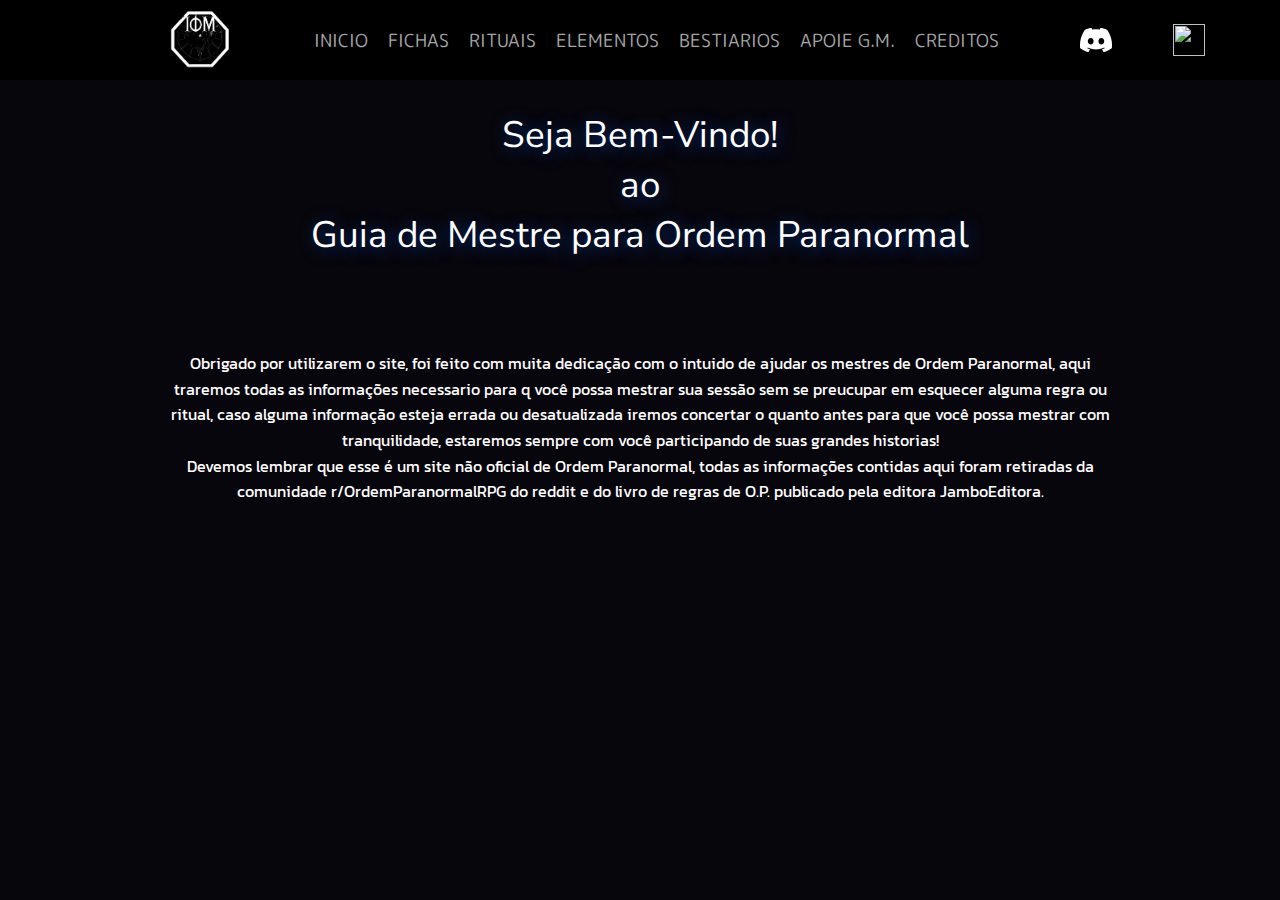
==== index.html @ f0b5be92 "Update index.html" ====
<!DOCTYPE html>
  <head>
    <meta charset="UTF-8" />
    <meta http-equiv="X-UA-Compatible" content="IE=edge" />
    <meta name="viewport" content="width=device-width, initial-scale=1.0" />
    <link rel="stylesheet" href="/assets/css/style.css" />
    <link
      rel="icon"
      href="assets/img/Captura de tela 2023-03-20 200227-depositphotos-bgremover.png"
    />
    <title>RPG Paranormal: Guia do Mestre</title>
  </head>
  <body>
    <header>
      <div id="logo-menu">
        <img src="assets/img/zyro-image.png"/>
      </div>

      <div id="botoes-menu">
        <a href="index.html">INICIO</a>
        <a href="pages/fichas.html">FICHAS</a>
        <a href="pages/rituais.html">RITUAIS</a>
        <a href="pages/elementos.html">ELEMENTOS</a>
        <a href="pages/bestiarios.html">BESTIARIOS</a>
        <a href="/pages/apoie.html">APOIE G.M.</a>
        <a href="/pages/credito.html">CREDITOS</a>
      </div>

      <a href="http://youtube.com"
        id="discord">
        <img src="/assets/img/discordia.png" alt="" />
      </a>

      <a href="https://drive.google.com/drive/u/2/folders/13PumGaJ3tuo80K-I9SkMS5hJDpNp-jxl" id="drive">
        <img src="../assets/img/google-drive.png" alt="" />
      </a>

    </header>
    <main>
      <div class="container">
        <div id="titul" class="titulo">
          <p>Seja Bem-Vindo!<br>ao<br>Guia de Mestre para Ordem Paranormal</p>
        </div>

        <div class="sobre">
          <div class="text-v2">
            <p>
              Obrigado por utilizarem o site, foi feito com muita dedicação com o
              intuido de ajudar os mestres de Ordem Paranormal, aqui traremos
              todas as informações necessario para q você possa mestrar sua sessão
              sem se preucupar em esquecer alguma regra ou ritual, caso alguma
              informação esteja errada ou desatualizada iremos concertar o quanto
              antes para que você possa mestrar com tranquilidade, estaremos
              sempre com você participando de suas grandes historias!
            </p>

            <p>
              Devemos lembrar que esse é um site não oficial de Ordem Paranormal,
              todas as informações contidas aqui foram retiradas da comunidade
              r/OrdemParanormalRPG do reddit e do livro de regras de O.P.
              publicado pela editora JamboEditora.
            </p>
          </div>
        </div>
      </div>
    </main>

    
  </body>
</html>
---- assets/css/style.css ----
@import url("https://fonts.googleapis.com/css2?family=Chivo+Mono:wght@600&family=Kanit&family=M+PLUS+Rounded+1c&family=Nunito+Sans&display=swap");
@import url("https://fonts.googleapis.com/css2?family=Kanit&family=M+PLUS+Rounded+1c&display=swap");

body {
  margin: 0;

  background-color: #07060c;
}

p {
  margin: 0;
}

strong {
  font-family: "Nunito Sans";
  font-size: 0.9rem;
  color: red;

  margin-left: 0.4rem;
  text-align: left;
  float: left;
}
a {
  color:white;
  text-decoration: none;
}

img  {
  width: 100%;
  height: 100%;
}

header {
  width: 100%;
  height: 5em;

  display: flex;
  position: fixed;
  z-index: 2;

  background-color: #010001;
}

main{
  padding-top: 30px;
}

.editores{
  color: rgb(195, 199, 201);
  transition: color 0.2s ease;
}

.editores:hover{
  color: white;
}

.centralizar{
  width: 80%;
  height: auto;

  display: flex;
  align-items: top;
  justify-content: center;

  margin: 1rem 0 0 0;
}

#logo-menu img {
  display: block;
  width: 5rem;
  height: 5rem;

  float: left;

  margin-left: 10rem;
}

#botoes-menu {

  margin: 0 auto;

  display: flex;
  align-items: center;
}

#botoes-menu a {

  font-family: "M PLUS Rounded 1c";
  font-size: 1.1rem;
  color: rgb(164, 166, 167);

  border: none;
  padding: 25px 10px;

  transition: color 0.3s ease;
  background-color: transparent;
}

#botoes-menu a:hover {
  color: white;

  cursor: pointer;
}

#discord {
  width: 3rem;
  height: 3rem;

  display: flex;
  align-items: center;
  justify-content: center;

  border-radius: 2rem;
  margin-top: 1rem;
  margin-right: 10rem;

  transition: background-color 0.3s ease;
  background-color: transparent;
}

#discord:hover {
  background-color: rgb(126, 123, 118, 0.3);
}

#discord img {
  width: 2rem;
  height: 2rem;
}

#drive {
  width: 3rem;
  height: 3rem;

  display: flex;
  align-items: center;
  justify-content: center;

  border-radius: 2rem;
  margin-top: 1rem;
  margin-left: 91%;

  position: absolute;

  transition: background-color 0.3s ease;
  background-color: transparent;
}

#drive:hover {
  background-color: rgb(126, 123, 118, 0.3);
}

#drive img {
  width: 2rem;
  height: 2rem;
}

.container {
  width: 75%;
  margin: 0 auto;
  margin-top: 5rem;
}
#titulo {
  width: 100%;
  height: 8rem;

  margin-top: 3rem;
  border-bottom: 0.01rem solid #010001;

  font-family: "Kanit";
  font-size: 1.5rem;
  color: white;
  
  display: flex;
  text-align: center;
  justify-content: center;
  
  line-height: 1.8rem;
  text-shadow: 0.01rem 0.01rem 0.4rem yellow;
  
  margin-top: 1rem;
}

.title1 {
  width: 20.4rem;

  text-align: center;

  font-family: "Chivo Mono";
  font-size: 2rem;
  color: white;

  text-shadow: 0.1rem 0.1rem 1rem #003487;

  margin: 0 auto;

  margin-top: 10px;
}

.container h1 {
  height: 4rem;
  text-align: center;

  font-family: "M Plus Rounded 1c";
  font-size: 2.5rem;
  color: antiquewhite;

  text-shadow: 0.1rem 0.1rem 1rem #003487;

  margin: 0 auto;
}

.container p {
  display: flex;
  align-items: center;
  justify-content: center;
}

.container section {
  font-family: "Kanit";
  font: 1rem;
  color: white;

  text-align: justify;
  line-height: 1.6rem;
}

.lista-rituais {
  width: 100%;
  height: auto;

  display: flex;
  align-items: center;
  justify-content: center;

  margin: 0;
}
/*rituais*/
.container.ritual{

  border-radius: 1rem;
  width: 24rem;
  height: auto;

  margin: 0 0 0 1rem;

  top: 0;
  bottom: 1;

  background-color: rgb(18, 18, 18, 0.6);
}
.container.ritual h2 {
  height: 1rem;

  font-family: "Nunito Sans";
  font-size: 1rem;
  color: white;

  margin-top: 0.3rem;
}
.container.ritual h1 {
  width: 100%;
  height: 1rem;

  font-family: "Chivo Mono";
  font: 1rem;
  color: white;

  text-shadow: 0.1rem 0.1rem 1rem #003487;
  font-size: large;

  margin-top: 1rem;

  text-align: left;
}

container.ritual p {
  width: 100%;

  font-family: "Nunito Sans";
  font-size: 0.9rem;
  color: white;

  text-align: justify;

  margin-top: 0.5rem;
}

.text.rituais{
  width: 100%;
  height: auto;

  font-family: "Nunito Sans";
  font-size: 0.9rem;
  color: white;

  text-align: justify;
  
}

/*elementos*/
.sangue  {
  width: 4.5rem;
  height: 1.5rem;

  font-family: "Chivo Mono";
  font-size: 0.9rem;
  color: white;

  display: flex;
  align-items: center;
  justify-content: center;

  margin-top: 0.5rem;
  background-color: red;
}

.conhecimento {
  width: 8rem;
  height: 1.5rem;

  font-family: "Chivo Mono";
  font-size: 0.9rem;
  color: white;

  display: flex;
  align-items: center;
  justify-content: center;

  margin-top: 0.5rem;
  background-color: rgb(150, 158, 0);
}

.energia {
  width: 5rem;
  height: 1.5rem;

  font-family: "Chivo Mono";
  font-size: 0.9rem;
  color: white;

  display: flex;
  align-items: center;
  justify-content: center;

  margin-top: 0.5rem;
  background-color: rgb(117, 10, 135);
}

.morte {
  width: 4.5rem;
  height: 1.5rem;

  font-family: "Chivo Mono";
  font-size: 0.9rem;
  color: white;

  display: flex;
  align-items: center;
  justify-content: center;

  margin-top: 0.5rem;
  background-color: rgb(0, 0, 0);
}

.medo {
  width: 3.4rem;
  height: 1.5rem;

  font-family: "Chivo Mono";
  font-size: 0.9rem;
  color: rgb(0, 0, 0);

  display: flex;
  align-items: center;
  justify-content: center;

  margin-top: 0.5rem;
  background-color: rgb(255, 255, 255);
}
/*fim elementos*/
/*fim rituais*/
.sobre {
  width: 100%;
  height: 19rem;

  display: flex;
  align-items: center;
  justify-content: center;

  margin-top: 1rem;
}

.sobre-text {
  width: 50rem;
  height: 19rem;
}

.sobre-text p {
  font-family: "M PLUS Rounded 1c";
  font-size: 0.9375rem;
  color: white;

  text-align: center;

  line-height: 1.2rem;
}

.table{
  width: 100%;
  height: 35rem;

  display: flex;


  font-family: "M PLUS Rounded 1c";
  color: white;
}

.com{
  width: 33.33%;
  height: 100%;
}

table{
  width: 23rem;
  text-align: center;

  border-collapse: separate;
  border-spacing: 0;

  font-size: 0.9rem;
}

.tit{
  color: #8e8a3e;
}

.tt{
  width: 5rem;

  border-spacing: none;
  text-align: center;
  background-color: rgb(112, 106, 106);
}

/*elementos rituais*/

.titulo-principal{
  width: 100%;
  height: auto;

  font-family: 'Nunito sans';
  font-size: 2.5rem;
  color: white;

  text-shadow: 0.1rem 0.1rem 1rem #003487;

  display: flex;
  align-items: center;
  justify-content: center;
}

.titulo{
  width: 100%;
  height: auto;

  font-family: 'Nunito sans';
  font-size: 2.3rem;
  color: white;

  text-align: center;
  text-shadow: 0.1rem 0.1rem 1rem #003487;

  margin-top: 4rem;
}

.text-base{
  width: 100%;
  height: auto;
}

.text-v1{
  width: 100%;
  height: auto;

  font-family: 'Kanit';
  font-size: 1rem;
  color: white;

  line-height: 1.6rem;
  text-align: justify;
}

.text-v2{
  width: 100%;
  height: auto;

  font-family: 'Kanit';
  font-size: 1rem;
  color: white;

  line-height: 1.6rem;
  text-align: center;
}

.image-elementos{
  width: 13rem;
  height: 13rem;

  float: left;
}

.cinco-elementos-img{
  width: 25rem;
  height: 15rem;

  margin-left: 23rem;
}

#sangue{
  text-shadow: 0.1rem 0.1rem 3rem rgb(255, 0, 0);
}

#conhecimento{
  text-shadow: 0.1rem 0.1rem 3rem rgb(225, 255, 0);
}

#energia{
  text-shadow: 0.1rem 0.1rem 3rem rgb(166, 0, 255);
}

#medo{
  text-shadow: 0.1rem 0.1rem 3rem rgb(255, 255, 255);
}

#morte{
  text-shadow: 0.1rem 0.1rem 3rem rgb(12, 11, 11);
}

/* fim elementos rituais*/

/* base origens */

.todas-origens{
  width: 100%;
  height: auto;

  display: flex;
  align-items: top;
  justify-content: center;

  margin-top: 1rem;
}

.base-origem{
  width: 15rem;
  height: auto;

  margin-left: 1rem;
}

.title-base{
  width: 100%;
  height: auto;

  font-family: 'Nunito sans';
  font-size: 1.5rem;
  color: white;

  text-shadow: 0.1rem 0.1rem 1rem #003487;

  border-bottom: 0.1rem solid white;
}

.text-base{
  font-family: 'Kanit';
  font-size: 0.9rem;
  color: white;

  text-align: justify;
  line-height: 1.4rem;
}

/* fim base origens */

/* Barra de Rolagem */

/* Fundo que corre */
::-webkit-scrollbar-track {
  background-color: #010001;
}

/* Fundo que corre */

::-webkit-scrollbar {
  width: 0.6rem;
  background: #010001;
}

/* Linha que desce */

::-webkit-scrollbar-thumb {
  background: rgba(7, 7, 6, 0.3);
  border-radius: 0.2rem;
  box-shadow: 0.1rem 0.1rem 1.1rem 0.01rem rgb(198, 4, 14, 0.7);
}
/*fim rituais*/
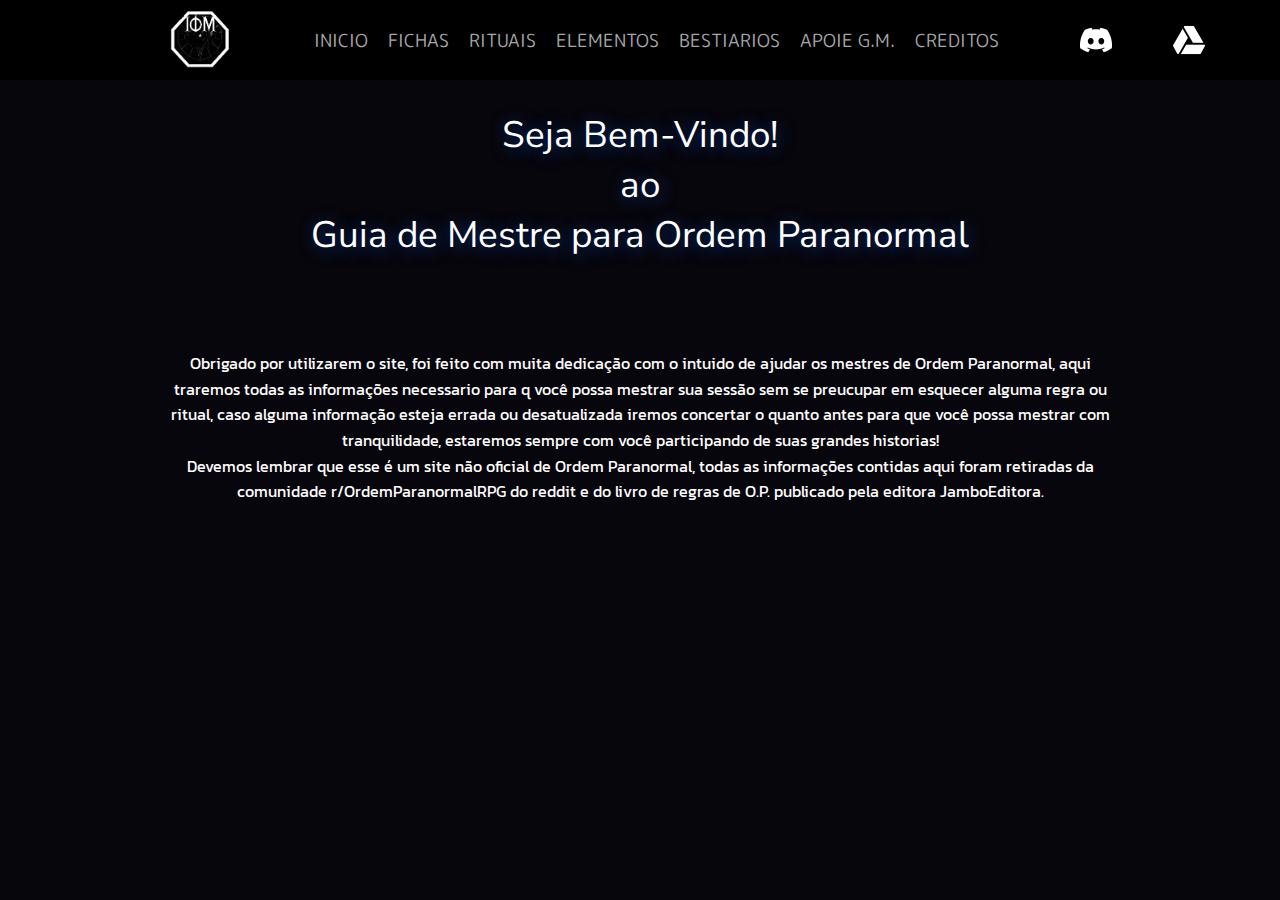
==== commit 7b296573: "Update index.html" ====
--- a/index.html
+++ b/index.html
@@ -3,32 +3,32 @@
     <meta charset="UTF-8" />
     <meta http-equiv="X-UA-Compatible" content="IE=edge" />
     <meta name="viewport" content="width=device-width, initial-scale=1.0" />
-    <link rel="stylesheet" href="/assets/css/style.css" />
+    <link rel="stylesheet" href="../assets/css/style.css" />
     <link
       rel="icon"
-      href="assets/img/Captura de tela 2023-03-20 200227-depositphotos-bgremover.png"
+      href="../assets/img/Captura de tela 2023-03-20 200227-depositphotos-bgremover.png"
     />
     <title>RPG Paranormal: Guia do Mestre</title>
   </head>
   <body>
     <header>
       <div id="logo-menu">
-        <img src="assets/img/zyro-image.png"/>
+        <img src="../assets/img/zyro-image.png"/>
       </div>
 
       <div id="botoes-menu">
-        <a href="index.html">INICIO</a>
-        <a href="pages/fichas.html">FICHAS</a>
-        <a href="pages/rituais.html">RITUAIS</a>
-        <a href="pages/elementos.html">ELEMENTOS</a>
-        <a href="pages/bestiarios.html">BESTIARIOS</a>
-        <a href="/pages/apoie.html">APOIE G.M.</a>
-        <a href="/pages/credito.html">CREDITOS</a>
+        <a href="../index.html">INICIO</a>
+        <a href="../pages/fichas.html">FICHAS</a>
+        <a href="../pages/rituais.html">RITUAIS</a>
+        <a href="../pages/elementos.html">ELEMENTOS</a>
+        <a href="../pages/bestiarios.html">BESTIARIOS</a>
+        <a href="../pages/apoie.html">APOIE G.M.</a>
+        <a href="../pages/credito.html">CREDITOS</a>
       </div>
 
       <a href="http://youtube.com"
         id="discord">
-        <img src="/assets/img/discordia.png" alt="" />
+        <img src="../assets/img/discordia.png" alt="" />
       </a>
 
       <a href="https://drive.google.com/drive/u/2/folders/13PumGaJ3tuo80K-I9SkMS5hJDpNp-jxl" id="drive">
--- a/assets/css/style.css
+++ b/assets/css/style.css
@@ -604,4 +604,3 @@
   border-radius: 0.2rem;
   box-shadow: 0.1rem 0.1rem 1.1rem 0.01rem rgb(198, 4, 14, 0.7);
 }
-/*fim rituais*/
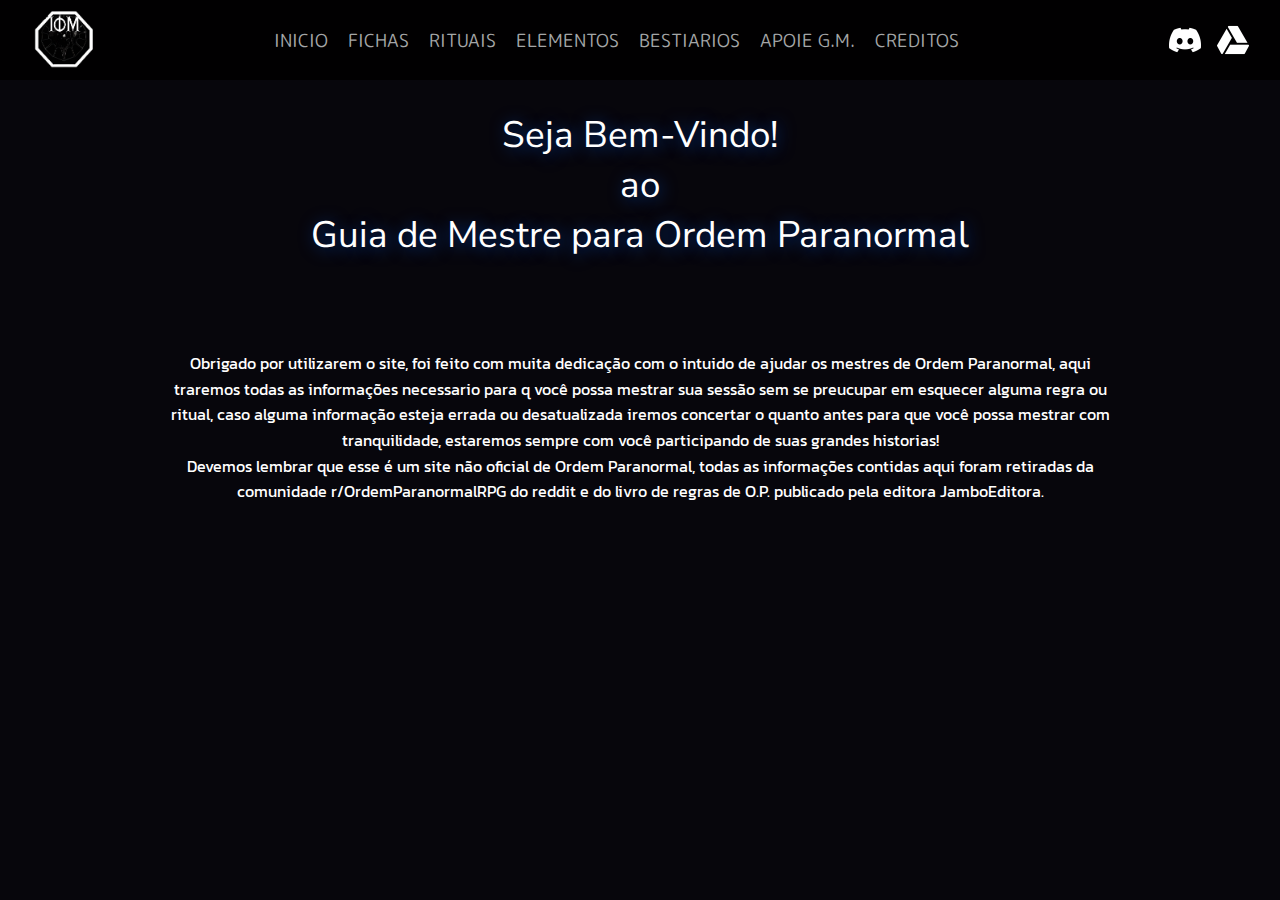
==== commit 1993a7ad: "Update index.html" ====
--- a/index.html
+++ b/index.html
@@ -3,37 +3,40 @@
     <meta charset="UTF-8" />
     <meta http-equiv="X-UA-Compatible" content="IE=edge" />
     <meta name="viewport" content="width=device-width, initial-scale=1.0" />
-    <link rel="stylesheet" href="../assets/css/style.css" />
+    <link rel="stylesheet" href="assets/css/style.css" />
     <link
       rel="icon"
-      href="../assets/img/Captura de tela 2023-03-20 200227-depositphotos-bgremover.png"
+      href="assets/img/Captura de tela 2023-03-20 200227-depositphotos-bgremover.png"
     />
     <title>RPG Paranormal: Guia do Mestre</title>
   </head>
   <body>
     <header>
       <div id="logo-menu">
-        <img src="../assets/img/zyro-image.png"/>
+        <img src="assets/img/zyro-image.png"/>
       </div>
 
       <div id="botoes-menu">
-        <a href="../index.html">INICIO</a>
-        <a href="../pages/fichas.html">FICHAS</a>
-        <a href="../pages/rituais.html">RITUAIS</a>
-        <a href="../pages/elementos.html">ELEMENTOS</a>
-        <a href="../pages/bestiarios.html">BESTIARIOS</a>
-        <a href="../pages/apoie.html">APOIE G.M.</a>
-        <a href="../pages/credito.html">CREDITOS</a>
+        <a href="index.html">INICIO</a>
+        <a href="pages/fichas.html">FICHAS</a>
+        <a href="pages/rituais.html">RITUAIS</a>
+        <a href="pages/elementos.html">ELEMENTOS</a>
+        <a href="pages/bestiarios.html">BESTIARIOS</a>
+        <a href="pages/apoie.html">APOIE G.M.</a>
+        <a href="pages/credito.html">CREDITOS</a>
       </div>
 
-      <a href="http://youtube.com"
-        id="discord">
-        <img src="../assets/img/discordia.png" alt="" />
-      </a>
+      <div class="links">
 
-      <a href="https://drive.google.com/drive/u/2/folders/13PumGaJ3tuo80K-I9SkMS5hJDpNp-jxl" id="drive">
-        <img src="../assets/img/google-drive.png" alt="" />
-      </a>
+        <a href="http://youtube.com" id="discord">
+          <img src="../assets/img/discordia.png" alt="" />
+        </a>
+
+        <a href="https://drive.google.com/drive/u/2/folders/13PumGaJ3tuo80K-I9SkMS5hJDpNp-jxl" id="drive">
+          <img src="../assets/img/google-drive.png" alt="" />
+        </a>
+
+      </div>
 
     </header>
     <main>
--- a/assets/css/style.css
+++ b/assets/css/style.css
@@ -1,5 +1,18 @@
 @import url("https://fonts.googleapis.com/css2?family=Chivo+Mono:wght@600&family=Kanit&family=M+PLUS+Rounded+1c&family=Nunito+Sans&display=swap");
 @import url("https://fonts.googleapis.com/css2?family=Kanit&family=M+PLUS+Rounded+1c&display=swap");
+@font-face {
+  font-family: 'FontDois';
+  src: url('/assets/font/Roman_New_Times.ttf') format('opentype');
+}
+@font-face {
+  font-family: 'MinhaFonte';
+  src: url('/assets/font/F-STEIN_.woff') format('woff');
+}
+@font-face {
+  font-family: 'FontUm';
+  src: url('/assets/font/SigilosDoOutroLado-Regular.ttf') format('truetype');
+}
+
 
 body {
   margin: 0;
@@ -35,6 +48,8 @@
   height: 5em;
 
   display: flex;
+  align-items: center;
+  justify-content: center;
   position: fixed;
   z-index: 2;
 
@@ -66,18 +81,20 @@
 }
 
 #logo-menu img {
-  display: block;
   width: 5rem;
   height: 5rem;
 
-  float: left;
-
-  margin-left: 10rem;
+  margin-right: 10rem;
+}
+
+#logo-menu{
+  display: flex;
+  align-items: center;
+  justify-content: center;
 }
 
 #botoes-menu {
-
-  margin: 0 auto;
+  margin: 0;
 
   display: flex;
   align-items: center;
@@ -85,7 +102,7 @@
 
 #botoes-menu a {
 
-  font-family: "M PLUS Rounded 1c";
+  font-family: 'M PLUS Rounded 1c';
   font-size: 1.1rem;
   color: rgb(164, 166, 167);
 
@@ -111,8 +128,6 @@
   justify-content: center;
 
   border-radius: 2rem;
-  margin-top: 1rem;
-  margin-right: 10rem;
 
   transition: background-color 0.3s ease;
   background-color: transparent;
@@ -136,10 +151,6 @@
   justify-content: center;
 
   border-radius: 2rem;
-  margin-top: 1rem;
-  margin-left: 91%;
-
-  position: absolute;
 
   transition: background-color 0.3s ease;
   background-color: transparent;
@@ -152,6 +163,14 @@
 #drive img {
   width: 2rem;
   height: 2rem;
+}
+
+.links{
+  width: auto;
+  height: auto;
+
+  display: flex;
+  margin-left: 12rem;
 }
 
 .container {
@@ -514,7 +533,9 @@
   width: 25rem;
   height: 15rem;
 
-  margin-left: 23rem;
+  display: flex;
+  align-items: center;
+  justify-content: center;
 }
 
 #sangue{
@@ -539,7 +560,7 @@
 
 /* fim elementos rituais*/
 
-/* base origens */
+/* base  */
 
 .todas-origens{
   width: 100%;
@@ -579,6 +600,115 @@
 
   text-align: justify;
   line-height: 1.4rem;
+}
+
+.ficha.base{
+  width: 100%;
+  height: 10rem;
+}
+
+.ficha.model{
+  width: 63%;
+  height: 30rem;
+
+  border-top: 0.5rem solid #000000;
+
+  background-image: url('https://www.designi.com.br/images/preview/10126733.jpg');
+  background-repeat: repeat-x;
+  background-color: #C3ADAB;
+}
+
+.status{
+  width: 50%;
+  height: auto;
+}
+
+
+.vd-base{
+  width: 100%;
+  height: 5rem;
+
+  display: flex;
+}
+
+.name{
+  width: 60%;
+  height: 5rem;
+
+  font-family: "FontDois";
+  font-size: 1.7rem;
+  color: white;
+
+  display: flex;
+  align-items: center;
+  justify-content: center;
+
+  text-align: left;
+
+  background-color: #A61723;
+}
+
+.vd{
+  width: 40%;
+  height: 5rem;
+
+  font-family: "MinhaFonte";
+  font-size: 2rem;
+  color: white;
+
+  display: flex;
+  align-items: center;
+  justify-content: center;
+
+  border-radius: 0 0rem 1rem 0rem;
+
+  background-color: #000000;
+}
+
+.title-mi{
+  width: 100%;
+  height: 2rem;
+
+  display: flex;
+  align-items: center;
+
+  font-family: 'Nunito Sans';
+  font-size: 0.8rem;
+}
+
+.base-at{
+  width: 100%;
+  height: 4rem;
+
+  display: flex;
+
+  border-top: 0.3rem solid #000000;
+}
+
+.sen{
+  width: auto;
+  height: 1.5rem;
+
+  font-family: 'Nunito Sans';
+  font-size: 1.4rem;
+  color: white;
+  
+ display: flex;
+ align-items: last baseline;
+
+  background-color: #000000;
+}
+
+.ba{
+  width: 7rem;
+  height: auto;
+
+  font-family: 'Nunito Sans';
+  font-size: 0.8rem;
+  color: black;
+
+  display: flex;
+  align-items: center;
 }
 
 /* fim base origens */
@@ -604,3 +734,162 @@
   border-radius: 0.2rem;
   box-shadow: 0.1rem 0.1rem 1.1rem 0.01rem rgb(198, 4, 14, 0.7);
 }
+
+@media screen and (max-width: 768px) {
+  /* Estilos para telas menores que 768px */
+
+  header{
+    width: auto;
+    height: 4rem;
+  }
+
+  #botoes-menu{
+    width: 70%;
+
+    display: block;
+    float: center;
+    margin-left: 1rem;
+
+    margin: 0;
+  }
+
+  #logo-menu img{
+    margin: 0;
+
+    display: none;
+  }
+
+  #botoes-menu a{
+    font-size: 0.9rem;
+    padding: 0;
+  }
+
+  #drive{
+    width: 2rem;
+    height: 2rem;
+
+    display: flex;
+    align-items: center;
+    justify-content: center;
+
+    margin-top: 0;
+    margin-left: 0rem;
+
+    position: relative;
+  }
+
+  #drive img{
+    width: 2rem;
+    height: 2rem;
+
+
+  }
+
+  #discord{
+    display: none;
+  }
+
+  .container{
+    width: 90%;
+  }
+
+  .titulo{
+    font-size: 1.3rem;
+  }
+
+  .sobre{
+    margin: 0;
+  }
+
+  .text-v1{
+    width: auto;
+    font-size: 0.8;
+  }
+
+  .text-v2{
+    font-size: 1rem;
+
+    margin-top: 10rem;
+    
+  }
+
+  .todas-origens{
+    display: block;
+  }
+
+  .base-origem{
+    width: 90%;
+  }
+
+  .text-base{
+    width: 100%;
+    height: auto;
+    text-align: justify;
+  }
+
+  .titulo-principal{
+    font-size: 1.5rem;
+    text-align: center;
+  }
+
+  .title-base{
+    text-shadow: 0rem 0rem rem blue;
+  }
+
+  .cinco-elementos-img{
+    width: 100%;
+    height: auto;
+
+    display: flex;
+    align-items: center;
+    justify-content: center;
+  }
+
+  .cinco-elementos-img img{
+    margin: 0;
+  }
+
+  .com{
+    width: 10%;
+    height: auto;
+
+    display: block;
+  }
+
+  .table{
+    width: auto;
+    height: auto;
+
+    display: block;
+  }
+
+  .red{
+    font-size: 0.9rem;
+    color: red;
+  }
+
+  .container.ritual{
+    display: block;
+    margin-left: 0.5rem;
+  }
+
+  .lista-rituais{
+    display: block;
+  }
+
+  .main{
+    display: block;
+  }
+
+  .centralizar{
+    display: block;
+  }
+
+  .links{
+    margin-left: 0;
+  }
+}
+
+@media screen and (max-width: 480px) {
+  /* Estilos para telas menores que 480px */
+}
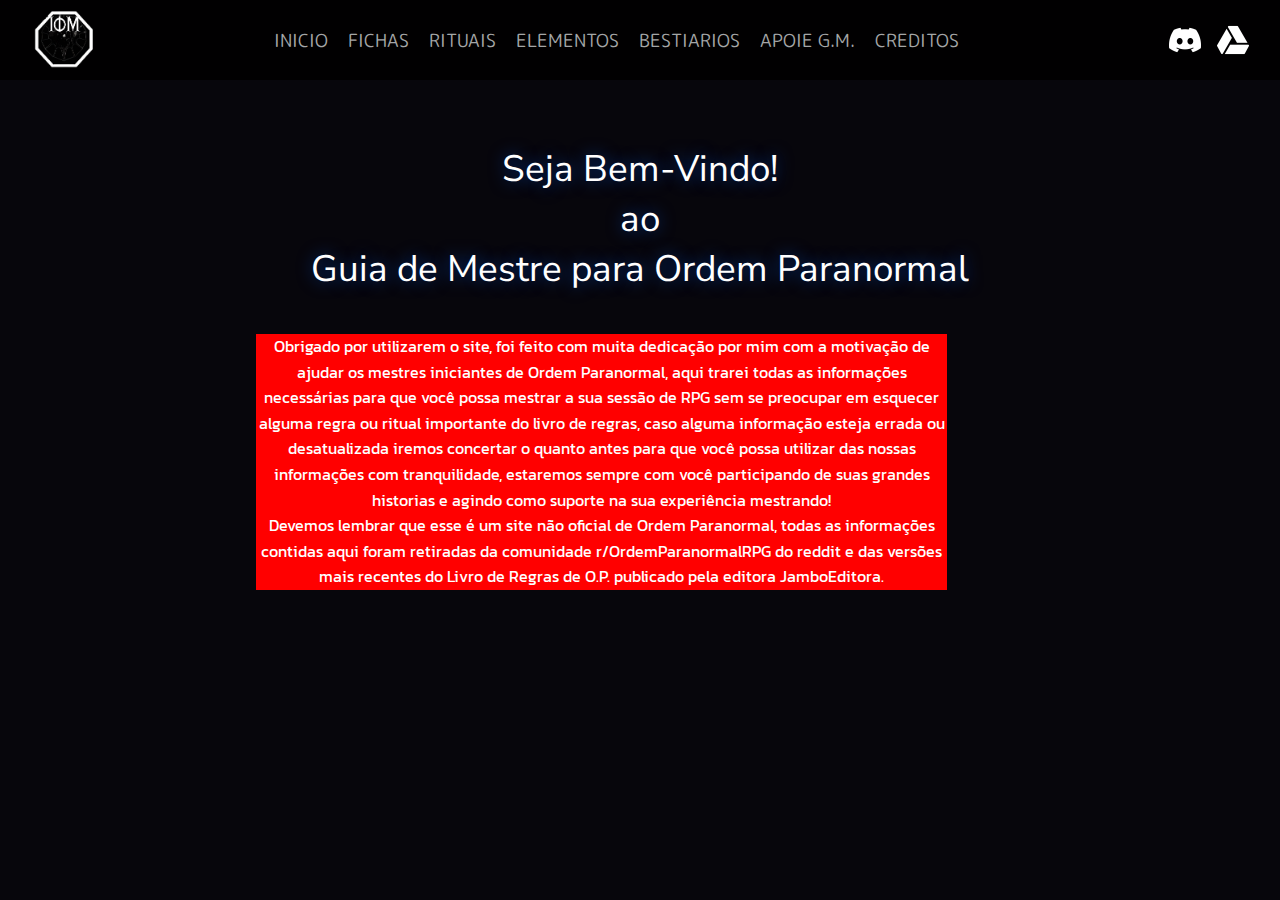
==== commit b7b384d0: "Update index.html" ====
--- a/index.html
+++ b/index.html
@@ -29,11 +29,11 @@
       <div class="links">
 
         <a href="http://youtube.com" id="discord">
-          <img src="../assets/img/discordia.png" alt="" />
+          <img src="assets/img/discordia.png" alt="" />
         </a>
 
         <a href="https://drive.google.com/drive/u/2/folders/13PumGaJ3tuo80K-I9SkMS5hJDpNp-jxl" id="drive">
-          <img src="../assets/img/google-drive.png" alt="" />
+          <img src="assets/img/google-drive.png" alt="" />
         </a>
 
       </div>
@@ -48,20 +48,11 @@
         <div class="sobre">
           <div class="text-v2">
             <p>
-              Obrigado por utilizarem o site, foi feito com muita dedicação com o
-              intuido de ajudar os mestres de Ordem Paranormal, aqui traremos
-              todas as informações necessario para q você possa mestrar sua sessão
-              sem se preucupar em esquecer alguma regra ou ritual, caso alguma
-              informação esteja errada ou desatualizada iremos concertar o quanto
-              antes para que você possa mestrar com tranquilidade, estaremos
-              sempre com você participando de suas grandes historias!
+                Obrigado por utilizarem o site, foi feito com muita dedicação por mim com a motivação de ajudar os mestres iniciantes de Ordem Paranormal, aqui trarei todas as informações necessárias para que você possa mestrar a sua sessão de RPG sem se preocupar em esquecer alguma regra ou ritual importante do livro de regras, caso alguma informação esteja errada ou desatualizada iremos concertar o quanto antes para que você possa utilizar das nossas informações com tranquilidade, estaremos sempre com você participando de suas grandes historias e agindo como suporte na sua experiência mestrando!
             </p>
 
             <p>
-              Devemos lembrar que esse é um site não oficial de Ordem Paranormal,
-              todas as informações contidas aqui foram retiradas da comunidade
-              r/OrdemParanormalRPG do reddit e do livro de regras de O.P.
-              publicado pela editora JamboEditora.
+                Devemos lembrar que esse é um site não oficial de Ordem Paranormal, todas as informações contidas aqui foram retiradas da comunidade r/OrdemParanormalRPG do reddit e das versões mais recentes do Livro de Regras de O.P. publicado pela editora JamboEditora.
             </p>
           </div>
         </div>
--- a/assets/css/style.css
+++ b/assets/css/style.css
@@ -57,7 +57,14 @@
 }
 
 main{
-  padding-top: 30px;
+  width: 100%;
+  height: auto;
+
+  display: flex;
+  align-items: center;
+  justify-content: center;
+
+
 }
 
 .editores{
@@ -70,14 +77,14 @@
 }
 
 .centralizar{
-  width: 80%;
+  width: 100%;
   height: auto;
 
   display: flex;
   align-items: top;
   justify-content: center;
 
-  margin: 1rem 0 0 0;
+  margin-top: 1rem;
 }
 
 #logo-menu img {
@@ -85,12 +92,14 @@
   height: 5rem;
 
   margin-right: 10rem;
+  user-select: none;
 }
 
 #logo-menu{
   display: flex;
   align-items: center;
   justify-content: center;
+  user-select: none;
 }
 
 #botoes-menu {
@@ -131,6 +140,7 @@
 
   transition: background-color 0.3s ease;
   background-color: transparent;
+  user-select: none;
 }
 
 #discord:hover {
@@ -154,6 +164,7 @@
 
   transition: background-color 0.3s ease;
   background-color: transparent;
+  user-select: none;
 }
 
 #drive:hover {
@@ -174,8 +185,8 @@
 }
 
 .container {
-  width: 75%;
-  margin: 0 auto;
+  width: 60%;
+
   margin-top: 5rem;
 }
 #titulo {
@@ -399,7 +410,7 @@
 /*fim elementos*/
 /*fim rituais*/
 .sobre {
-  width: 100%;
+  width: 90%;
   height: 19rem;
 
   display: flex;
@@ -429,25 +440,31 @@
   height: 35rem;
 
   display: flex;
+  align-items: center;
+  justify-content: center;
 
 
   font-family: "M PLUS Rounded 1c";
   color: white;
+
 }
 
 .com{
   width: 33.33%;
   height: 100%;
+
+  margin-left: 1rem;
+
 }
 
 table{
-  width: 23rem;
+  width: 18rem;
   text-align: center;
 
   border-collapse: separate;
   border-spacing: 0;
 
-  font-size: 0.9rem;
+  font-size: 0.7rem;
 }
 
 .tit{
@@ -455,7 +472,7 @@
 }
 
 .tt{
-  width: 5rem;
+  width: 4rem;
 
   border-spacing: none;
   text-align: center;
@@ -488,7 +505,7 @@
   color: white;
 
   text-align: center;
-  text-shadow: 0.1rem 0.1rem 1rem #003487;
+  text-shadow: 0rem 0rem 1rem #003487;
 
   margin-top: 4rem;
 }
@@ -496,6 +513,13 @@
 .text-base{
   width: 100%;
   height: auto;
+}
+
+.text.base{
+  width: 100%;
+  height: auto;
+
+  display: flex;
 }
 
 .text-v1{
@@ -508,6 +532,7 @@
 
   line-height: 1.6rem;
   text-align: justify;
+
 }
 
 .text-v2{
@@ -520,42 +545,94 @@
 
   line-height: 1.6rem;
   text-align: center;
-}
-
-.image-elementos{
-  width: 13rem;
-  height: 13rem;
-
-  float: left;
-}
+  background-color: red;
+}
+
+.text-v3{
+  width: 81%;
+  height: auto;
+
+  font-family: 'Kanit';
+  font-size: 1rem;
+  color: white;
+
+  line-height: 1.6rem;
+  text-align: justify;
+
+}
+
+.image.rpg{
+  width: 10rem;
+  height: 10rem;
+
+  margin: 0;
+  user-select: none;
+}
+
 
 .cinco-elementos-img{
+  width: 100%;
+  height: 15rem;
+
+  display: flex;
+  align-items: center;
+  justify-content: center;
+}
+
+.cinco-elementos-img img{
   width: 25rem;
-  height: 15rem;
-
-  display: flex;
-  align-items: center;
-  justify-content: center;
-}
+  display: flex;
+  align-items: center;
+  justify-content: center;
+  user-select: none;
+}
+
+
 
 #sangue{
-  text-shadow: 0.1rem 0.1rem 3rem rgb(255, 0, 0);
+  text-shadow: 0rem 0rem 1rem rgb(255, 0, 0);
 }
 
 #conhecimento{
-  text-shadow: 0.1rem 0.1rem 3rem rgb(225, 255, 0);
+  text-shadow: 0rem 0rem 1rem rgb(225, 255, 0);
 }
 
 #energia{
-  text-shadow: 0.1rem 0.1rem 3rem rgb(166, 0, 255);
+  text-shadow: 0rem 0rem 1rem rgb(166, 0, 255);
 }
 
 #medo{
-  text-shadow: 0.1rem 0.1rem 3rem rgb(255, 255, 255);
+  text-shadow: 0rem 0rem 1rem rgb(255, 255, 255);
 }
 
 #morte{
-  text-shadow: 0.1rem 0.1rem 3rem rgb(12, 11, 11);
+  text-shadow: 0rem 0rem 1rem rgb(45, 43, 43);
+}
+
+
+#sangues{
+  text-shadow: 0rem 0rem 1rem rgb(255, 0, 0);
+  font-style: italic;
+}
+
+#conhecimentos{
+  text-shadow: 0rem 0rem 1rem rgb(225, 255, 0);
+  font-style: italic;
+}
+
+#energias{
+  text-shadow: 0rem 0rem 1rem rgb(166, 0, 255);
+  font-style: italic;
+}
+
+#medos{
+  text-shadow: 0rem 0rem 1rem rgb(255, 255, 255);
+  font-style: italic;
+}
+
+#mortes{
+  text-shadow: 0rem 0rem 1rem rgb(45, 43, 43);
+  font-style: italic;
 }
 
 /* fim elementos rituais*/
@@ -588,7 +665,7 @@
   font-size: 1.5rem;
   color: white;
 
-  text-shadow: 0.1rem 0.1rem 1rem #003487;
+  text-shadow: 0rem 0rem 1rem #003487;
 
   border-bottom: 0.1rem solid white;
 }
@@ -743,6 +820,10 @@
     height: 4rem;
   }
 
+  #titul{
+    margin-top: 1rem;
+  }
+
   #botoes-menu{
     width: 70%;
 
@@ -757,6 +838,7 @@
     margin: 0;
 
     display: none;
+    user-select: none;
   }
 
   #botoes-menu a{
@@ -798,7 +880,10 @@
   }
 
   .sobre{
+    width: 100%;
+    height: auto;
     margin: 0;
+
   }
 
   .text-v1{
@@ -809,7 +894,9 @@
   .text-v2{
     font-size: 1rem;
 
-    margin-top: 10rem;
+    width: 100%;
+
+    margin-top: 1rem;
     
   }
 
@@ -832,61 +919,78 @@
     text-align: center;
   }
 
-  .title-base{
-    text-shadow: 0rem 0rem rem blue;
-  }
-
   .cinco-elementos-img{
     width: 100%;
     height: auto;
 
+  }
+
+  .com{
+    width: 10%;
+    height: auto;
+
+    display: block;
+  }
+
+  .table{
+    width: auto;
+    height: auto;
+
+    display: block;
+  }
+
+  .red{
+    font-size: 0.9rem;
+    color: red;
+  }
+
+  .container.ritual{
+    width: 100%;
+    display: block;
+    margin: 0;
+  }
+
+  .lista-rituais{
+    display: block;
+
+    margin-left: 0;
+  }
+
+  .main{
+    display: block;
+  }
+
+  .centralizar{
+    display: block;
+    margin-left: 0;
+  }
+
+  .links{
+    margin-left: 0;
+  }
+
+  .um.por{
+    width: auto;
+  }
+
+  .text.base{
+    display: block;
+  }
+
+  .text-v3{
+    width: 100%;
+  }
+
+  .image.rpg{
+    width: 100%;
+
     display: flex;
     align-items: center;
     justify-content: center;
   }
 
-  .cinco-elementos-img img{
-    margin: 0;
-  }
-
-  .com{
-    width: 10%;
-    height: auto;
-
-    display: block;
-  }
-
-  .table{
-    width: auto;
-    height: auto;
-
-    display: block;
-  }
-
-  .red{
-    font-size: 0.9rem;
-    color: red;
-  }
-
-  .container.ritual{
-    display: block;
-    margin-left: 0.5rem;
-  }
-
-  .lista-rituais{
-    display: block;
-  }
-
-  .main{
-    display: block;
-  }
-
-  .centralizar{
-    display: block;
-  }
-
-  .links{
-    margin-left: 0;
+ .title-base p{
+   margin-left: 5rem;
   }
 }
 
